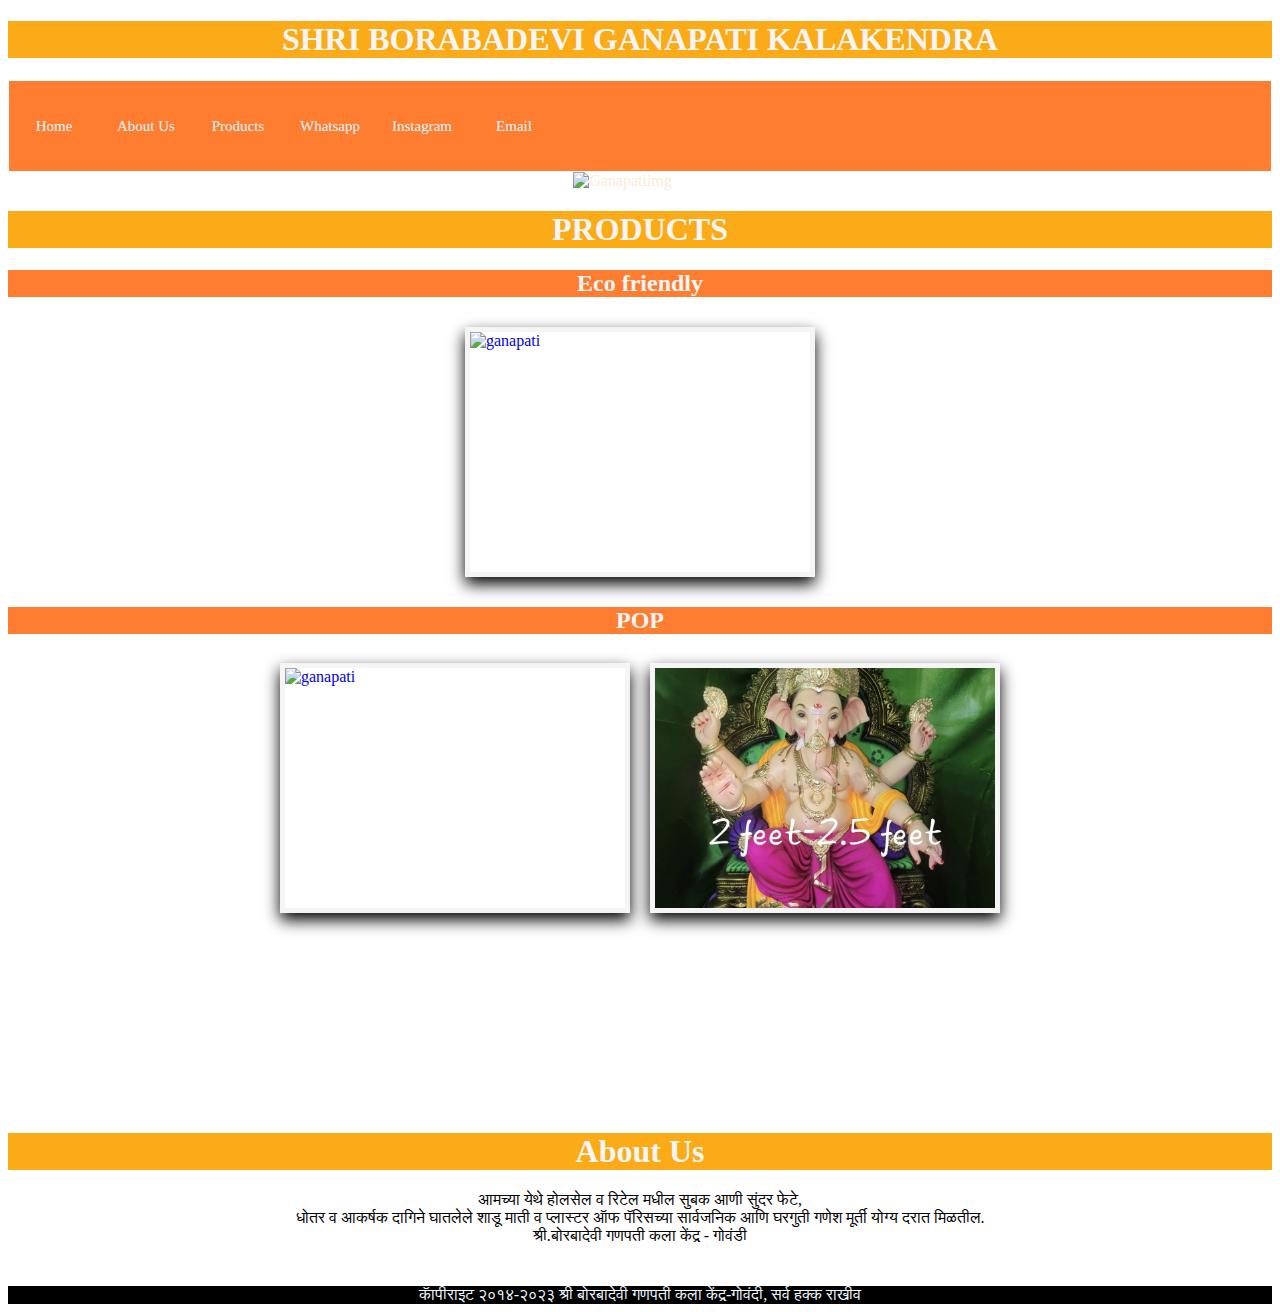
==== index.html @ 8ba4b80b "Update index.html" ====
<!DOCTYPE html>
<html lang="en">
<head>
    <meta charset="UTF-8">
    <meta name="viewport" content="width=device-width, initial-scale=1.0">
    <title>Ganapati Kalakendra 2024 | Home</title>
    <link rel="stylesheet" href="ganapti2024.css">
</head>
<body>
    <header>
        <h1>SHRI BORABADEVI GANAPATI KALAKENDRA</h1>
    </header>
    
    <!--The navigation menu-->
    <div class="navbar">
        <a class="active" id="box" href="#">Home</a>
        <a id="box" href="#AboutUs">About Us</a>
        <a id="box" href="#pro">Products</a>
        <a id="box" href="https://wa.me/8169045510" rel="noopener noreferrer">Whatsapp</a>
        <a id="box" href="https://instagram.com/borbadeviganpati?igshid=MzNINGNkZWQ4Mg==" rel="noopener noreferrer">Instagram</a>
        <a id="box" href="mailto: abhi.sawant15@gmail.com" rel="noopener noreferrer">Email</a>
    </div>

   <div class="container">
    <img src="sectionimg.jpeg" alt="Ganapatiimg" style="width: 100%; height: 50%;">
</div>

<span></span>

<!--The product menu-->
    <div class="products" id="pro">
        <h1>PRODUCTS</h1>
        <h2>Eco friendly</h2>
        <div class="small-cont">
        <a class="prod" href="eco 1foot.html"><img src="eco friendly/cover.jfif" alt="ganapati"></a>
        </div>
        <h2>POP</h2>
        <div class="small-cont">
        <a class="prod" href="1 foot.html"><img src="1 foot/cover1.jfif" alt="ganapati"></a>
        <a class="prod" href="2 foot.html"><img src="2 foot/cover.jfif" alt="ganapati"></a>   
        </div>    
    </div>

<!--The abouct us-->
    <section class="abt" id="AboutUs">
        <h1>About Us</h1>
        <p>आमच्या येथे होलसेल व रिटेल मधील सुबक आणी सुंदर फेटे,<br>
             धोतर व आकर्षक दागिने घातलेले शाडू माती व प्लास्टर ऑफ पॅरिसच्या सार्वजनिक आणि घरगुती गणेश मूर्ती योग्य दरात मिळतील.<br>
              श्री.बोरबादेवी गणपती कला केंद्र - गोवंडी</p>
    </section>

    <footer>काॅपीराइट  २०१४-२०२३ श्री बोरबादेवी गणपती कला केंद्र-गोवंदी, सर्व हक्क राखीव </footer>

</body>
</html>
---- ganapti2024.css ----
*{
    box-sizing: border-box;
    list-style: none;
    text-decoration: none;
}

body{
    background-color: white;
}

header{
    background-color:rgb(251, 171, 24);

}

h1{
    color: whitesmoke;
    text-align: center;
    background-color: rgb(251, 171, 24);
}

/*scrollable navbar*/

.navbar{
    max-height: 100px;
    border: 1px solid white;
    display: flex;
    overflow-x: auto;
    background-color:  rgb(255, 125, 49);
}

.navbar::-webkit-scrollbar{
    width: 0;
}

.navbar #box{
    min-width: 90px;
    height: 90px;
    line-height: 90px;
    text-align: center;
    background-color: rgb(255, 125, 49);
    margin-right: 2px;
}

/*Navigation links*/

.navbar a{
    font-size: 15px;
    color: aliceblue;
    text-decoration: none;
}

/*Style a active link*/

.navbar a.active{
    background-color: orange;
}

/* Container holding the images and the text*/

.container{
    position: relative;
    text-align: center;
    color: antiquewhite;
    margin-right: 35px;
}

.container img{
  object-fit: cover;
  min-height: min-content;
  justify-content: center;
}

   /*designing section*/

  section{
    background-color: white;
    width: 100%;
  }

  /*designing product navigationbar*/

.products{
    position: relative;
    min-height: 100vh;
    background: white;
}
   
.products .small-cont{
    display: flex;
    flex-wrap: wrap;
    gap: 20px;
    justify-content: center;
    padding: 10px;
}

.products .small-cont .prod{
    height: 250px;
    width: 350px;
    border: 5px solid whitesmoke;
    box-shadow: 0 7px 15px black;
    overflow: hidden;
    cursor: pointer;
}

.products .small-cont .prod img{
        height: 100%;
        width: 100%;
        object-fit: cover;
        transition: 1s linear;
    }

.products .small-cont .prod a{
    text-decoration: none;
}

.products .small-cont .prod a:hover{
   transform: scale(1.02);
    cursor: pointer;
}

.products .small-cont .prod:hover img{
    transform: scale(1.03);
}

.products h2{ 
    text-align: center;
    background-color: rgb(255, 125, 49);
    color: whitesmoke; 
}

/*Styling the about page*/

section.abt{
     text-align: center;
     font-size: bold;
    padding-bottom: 2%;
}

/*Styling the container1*/

.container1{
    position: relative;
    min-height: 100vh;
    background: white;
}

.container1 h1{
    font-size: 40px;
    font-family: system-ui, -apple-system, BlinkMacSystemFont, 'Segoe UI', Roboto, Oxygen, Ubuntu, Cantarell, 'Open Sans', 'Helvetica Neue', sans-serif;
    font-weight: bold;
    padding: 15px;
    color: whitesmoke;
    text-align: center;
    text-transform: capitalize;
}

.container1 .image-container{
    display: flex;
    flex-wrap: wrap;
    gap: 15px;
    justify-content: center;
    padding: 10px;
}

.container1 .image-container .image{
    width: 350px;
    border: 5px solid white;
    overflow: hidden;
    cursor: pointer;
}

.container1 .image-container .image img{
    height: 100%;
    width: 100%;
    object-fit: cover;
    transition: 1s linear;
}

.container1 .image-container .image:hover img{
    transform: scale(1.0);
}

/*styling popup-image*/

.container1 .popup-image{
    position: fixed;
    top: 0;
    left: 0;
    right: 0;
    background: rgba(0, 0, 0, 0.827);
    height: 100%;
    width: 100%;
    z-index: 100;
    display: none;
}

.container1 .popup-image span{
    position: absolute;
    top: 0; right: 25px;
    font-size: 60px;
    font-weight: bolder;
    color: #fff;
    cursor: pointer;
    z-index: 100;
}

.container1 .popup-image img{
    position: absolute;
    top: 50%; left: 50%;
    transform: translate(-50%,-50%);
    border: 5px solid #fff;
    border-radius: 5px;
    width: 750px;
    object-fit: cover;
   
}

button{
    margin-right: 50%;
    height: 50px;
    width: 50px;
    left: 50%;
    right: 50%;
}


/*styling product card*/

.card {
    box-shadow: 0 4px 8px 0 rgba(0, 0, 0, 0.2);
    max-width: 350px;
    margin: auto;
    text-align: center;
    font-family: arial;
  }
  
  .price {
    color: grey;
    font-size: 22px;
  }
  
  .card button{
    border: none;
    outline: 0;
    padding: 12px;
    color: white;
    background-color: #f3ef0f;
    text-align: center;
    cursor: pointer;
    width: 100%;
    font-size: 15px;
}

.card button a{
    text-decoration: none;
    color: rgb(51, 19, 233);
}
  
  .card button:hover {
    opacity: 0.9;
  }

/*Styling interconnect page navigation menu*/

.container1 .nav{
    max-height: 200px;
    background-color:  white;
    text-align:center;
    left:10px;
    right:10px;
    padding:5px;
}

.container1 .nav a{
    color:red;
    text-align:center;
}

.container1 .nav a:active{
    text-decoration:underline;
    text-decoration-color:orange;
}

    



/*Style the footer*/

footer{ 
    color: aliceblue;
    background-color: black;
    width: 100%;
    height: 10%;
    text-align: center;
    font-size: bold;
}












/* Add responsiveness- on screens less than 500px, make the navigation links scrollable*/

@media  screen and (max-width:500px) {
    ::-webkit-scrollbar {
        width: 5px;
    }
}

@media (max-width:500px) {
    .container{
        width: 350px;
    }
}

@media (max-width:500px) {
    .container1 .popup-image{
        height: 300px;
        width: 300px;
        overflow: hidden;
    }
}

@media (max-width:500px) {
    .container1 .popup-image img{
        width: 300px;
        height: 300px;
        overflow: hidden;
    }
}

@media (max-width:500px) {
    .card{
        width:350px;
    }
}
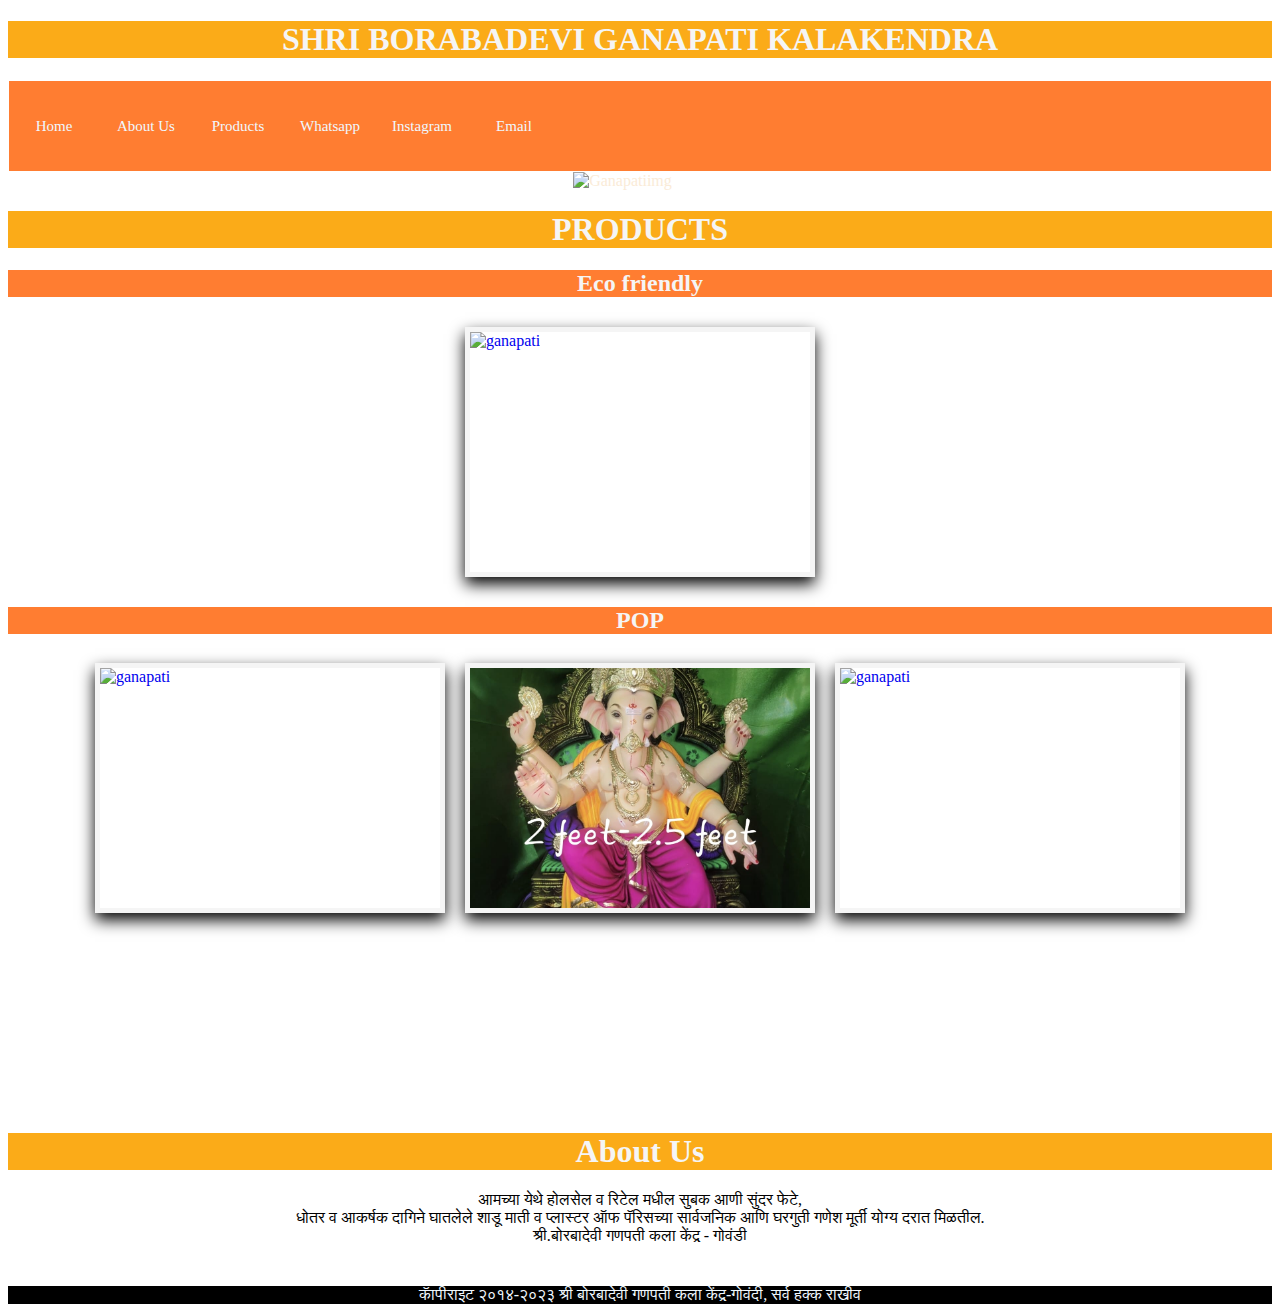
==== commit 31bc66b8: "Update index.html" ====
--- a/index.html
+++ b/index.html
@@ -22,7 +22,7 @@
     </div>
 
    <div class="container">
-    <img src="sectionimg.jpeg" alt="Ganapatiimg" style="width: 100%; height: 50%;">
+    <img src="sectionimg1.jpeg" alt="Ganapatiimg" style="width: 100%; height: 50%;">
 </div>
 
 <span></span>
@@ -37,7 +37,8 @@
         <h2>POP</h2>
         <div class="small-cont">
         <a class="prod" href="1 foot.html"><img src="1 foot/cover1.jfif" alt="ganapati"></a>
-        <a class="prod" href="2 foot.html"><img src="2 foot/cover.jfif" alt="ganapati"></a>   
+        <a class="prod" href="2 foot.html"><img src="2 foot/cover.jfif" alt="ganapati"></a> 
+        <a class="prod" href="Sarvajanik.html"><img src="sarvajanik/bd0501.jfif" alt="ganapati"></a>  
         </div>    
     </div>
 
--- a/ganapti2024.css
+++ b/ganapti2024.css
@@ -275,6 +275,9 @@
 .container1 .nav a{
     color:red;
     text-align:center;
+    background-color:yellow;
+    border-radius:3px;
+    padding: 5px;
 }
 
 .container1 .nav a:active{
